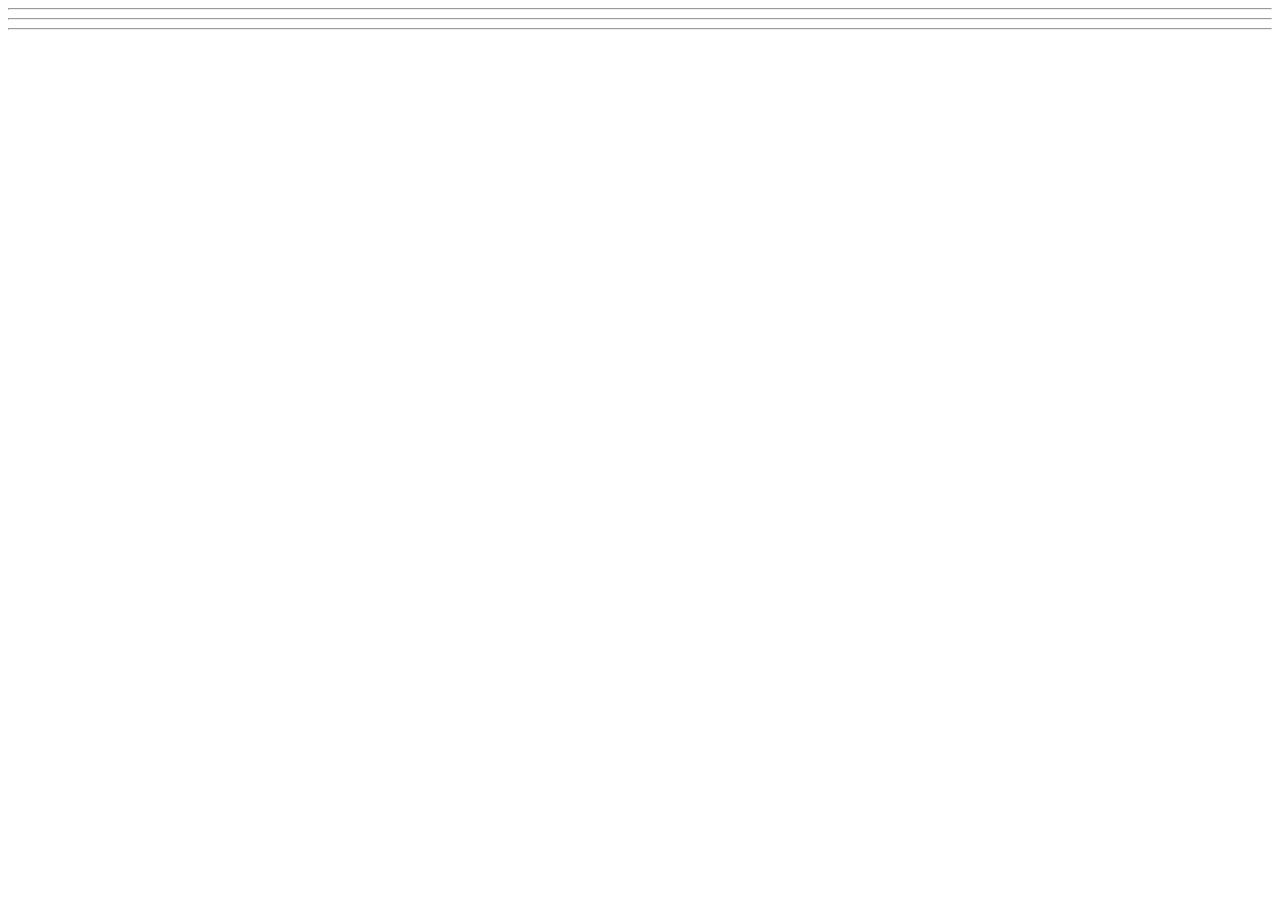
==== WDUnit1/WDLesson1_2Practical/index.html @ 778170cd "UploadUnit1" ====
<!DOCTYPE html>
<!-- WD Lesson 1.2: How do we work with images on a web page? -->
<!-- Resources 
      https://www.w3schools.com/html/html_images.asp
      https://www.w3schools.com/tags/tag_img.asp
-->

<html>
  <head>
    <title>Exploring Images</title>
  </head>
  <body>
    <!-- Example of an image from external source
        <img src="https://www.pinclipart.com/picdir/middle/199-1994265_7-duke-java-clipart.png">
    -->

    <!-- Challenge 1: Create an <h1> and put "External Source Images" -->

    <!-- Challenge 2: Add an image of your choice by searching Google and getting the image address. -->

    <!-- Challenge 3: Add three more of the same image.  Change the width and height of each image to 
     be 200x200 for the first, 150x150 for the second and 100x100 for the third -->

  <hr>
  <!-- Example of image from internal source, i.e your website 
    <img src="HulkLogo1.png">
  -->
  <!-- Challenge 4: Create an <h1> and put "Internal Source Images" -->

  <!-- Challenge 5: Add the Hulk Logo 2 image located internally in the folder to the page -->

  <hr>
  <!-- Example of image from an internal source stored within folder of your website 
    <img src="images/HulkSmash1.png">
  -->  

  <!-- Challenge 6: Create an <h1> and put "Internal Source Images Inside Folders" -->

  <!-- Challenge 7: Add the Hulk Smash 2 and Hulk Smash 3 images. 
                   Both images are located in the images folder to the page -->

  <hr>
  <!-- Challenge Bonus: Create a heading with "Marvel Superheroes".  Add a horizontal rule.  
   Add five images of Marvel Superheroes.  Make them all the same size -->
  </body>
</html>
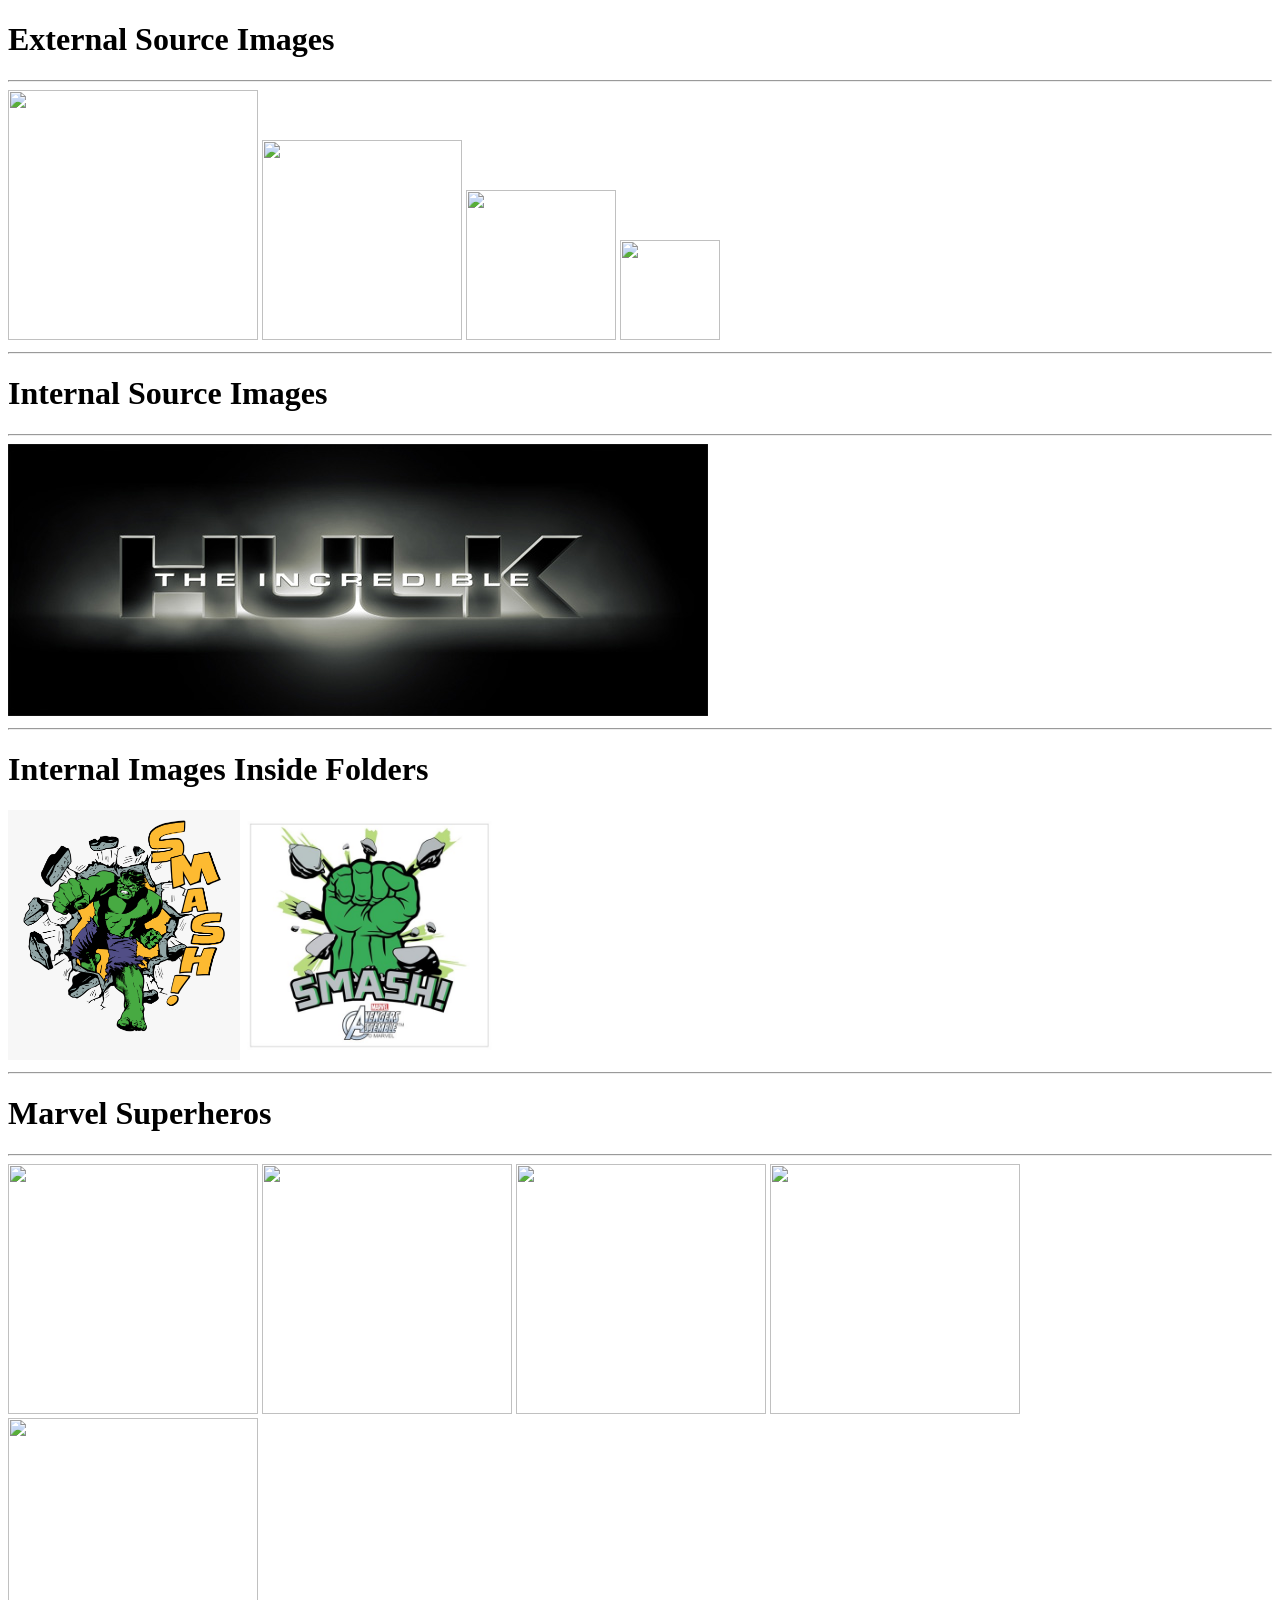
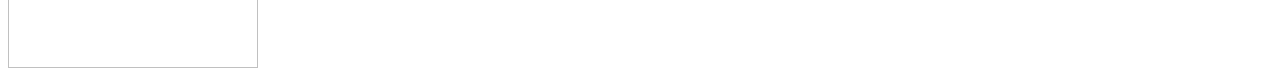
==== commit 88b85fb3: "Practical3Unit1" ====
--- a/WDUnit1/WDLesson1_2Practical/index.html
+++ b/WDUnit1/WDLesson1_2Practical/index.html
@@ -15,32 +15,51 @@
     -->
 
     <!-- Challenge 1: Create an <h1> and put "External Source Images" -->
+      <h1>External Source Images</h1>
+      <hr>
 
     <!-- Challenge 2: Add an image of your choice by searching Google and getting the image address. -->
+      <img src="https://c02.purpledshub.com/uploads/sites/62/2019/10/Federico_Veronesi_Lions-cover-image-e359a4e.jpg?webp=1&w=1200" height="250" width="250">
 
     <!-- Challenge 3: Add three more of the same image.  Change the width and height of each image to 
      be 200x200 for the first, 150x150 for the second and 100x100 for the third -->
-
-  <hr>
+      <img src="https://c02.purpledshub.com/uploads/sites/62/2019/10/Federico_Veronesi_Lions-cover-image-e359a4e.jpg?webp=1&w=1200" height="200" width="200">
+      <img src="https://c02.purpledshub.com/uploads/sites/62/2019/10/Federico_Veronesi_Lions-cover-image-e359a4e.jpg?webp=1&w=1200" height="150" width="150">
+      <img src="https://c02.purpledshub.com/uploads/sites/62/2019/10/Federico_Veronesi_Lions-cover-image-e359a4e.jpg?webp=1&w=1200" height="100" width="100">
+      <hr>
   <!-- Example of image from internal source, i.e your website 
     <img src="HulkLogo1.png">
   -->
   <!-- Challenge 4: Create an <h1> and put "Internal Source Images" -->
+    <h1>Internal Source Images</h1>
+    <hr>
 
   <!-- Challenge 5: Add the Hulk Logo 2 image located internally in the folder to the page -->
-
-  <hr>
+    <img src="HulkLogo2.jpg">
+    <hr>
   <!-- Example of image from an internal source stored within folder of your website 
     <img src="images/HulkSmash1.png">
   -->  
 
   <!-- Challenge 6: Create an <h1> and put "Internal Source Images Inside Folders" -->
+    <h1>Internal Images Inside Folders</h1>
 
   <!-- Challenge 7: Add the Hulk Smash 2 and Hulk Smash 3 images. 
                    Both images are located in the images folder to the page -->
+                   <img src="images/HulkSmash2.png" height="250">
+                   <img src="images/HulkSmash3.jpg" height="250">
 
   <hr>
   <!-- Challenge Bonus: Create a heading with "Marvel Superheroes".  Add a horizontal rule.  
    Add five images of Marvel Superheroes.  Make them all the same size -->
+   <h1>Marvel Superheros</h1>
+   <hr>
+   <img src="https://static.wikia.nocookie.net/spiderman-films/images/b/be/Tom_Holland_Spidey_Suit.webp/revision/latest/scale-to-width-down/1200?cb=20230914135801" height="250" width="250">
+   <img src="https://encrypted-tbn0.gstatic.com/images?q=tbn:ANd9GcSoYc3I85MN4xPh4WJar1TitucCxVTX49kqK7rqGfDCnLp5JgoEz5PS-Yo&s=10" height="250" width="250">
+   <img src="https://encrypted-tbn0.gstatic.com/images?q=tbn:ANd9GcQyakeIASWVjwUcQUmyVfUh9ZX_lCjPUKuhCyziJkQSeA&s=10" height="250" width="250">
+   <img src="https://static.wikia.nocookie.net/marvelcinematicuniverse/images/2/2b/Thor_Infobox.jpg/revision/latest?cb=20231021012616" height="250" width="250">
+   <img src="https://encrypted-tbn0.gstatic.com/images?q=tbn:ANd9GcSOBTeBas-m1qL6E4MzJFKtmQ0S2UnNoANSNSUmkv8wyg&s=10" height="250" width="250">
+
+
   </body>
 </html>
